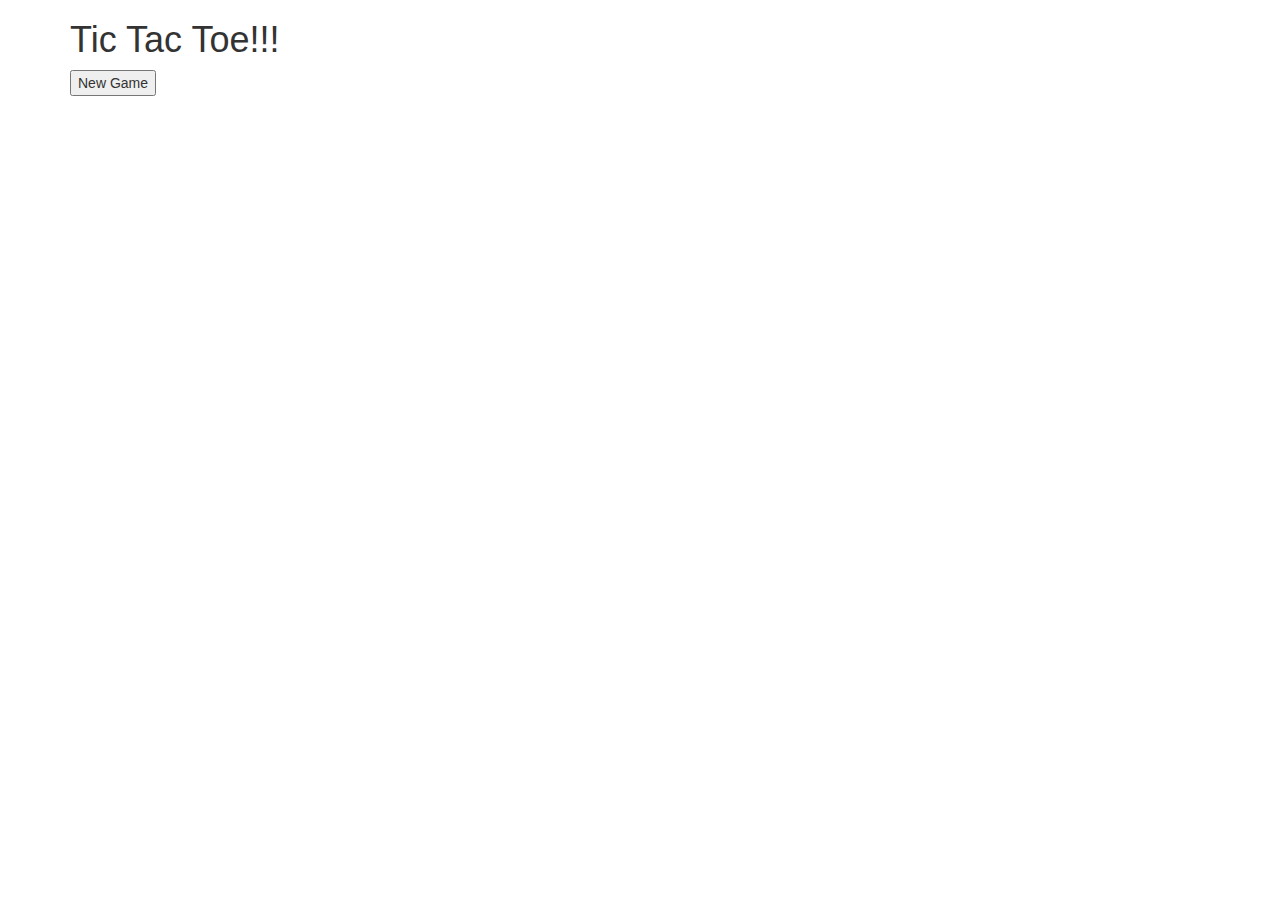
==== tic-tac-toe.html @ 0a10d6a6 "Add comments" ====
<html>
  <head>
    <link rel="stylesheet" href="https://maxcdn.bootstrapcdn.com/bootstrap/3.3.5/css/bootstrap.min.css">
    <link href="css/styles.css" rel="stylesheet" type="text/css">
    <script src="js/jquery-1.11.3.min.js"></script>
    <script src="js/scripts.js"></script>
    <title>Tic Tac Toe!</title>
  </head>
  <body>
    <div class ="container">
      <h1>Tic Tac Toe!!!</h1>
      <form id = "new-game">
        <button type="submit">New Game</button>
      </form>
      <div class="player-turn">
      </div>
    </div>
  </body>
</html>
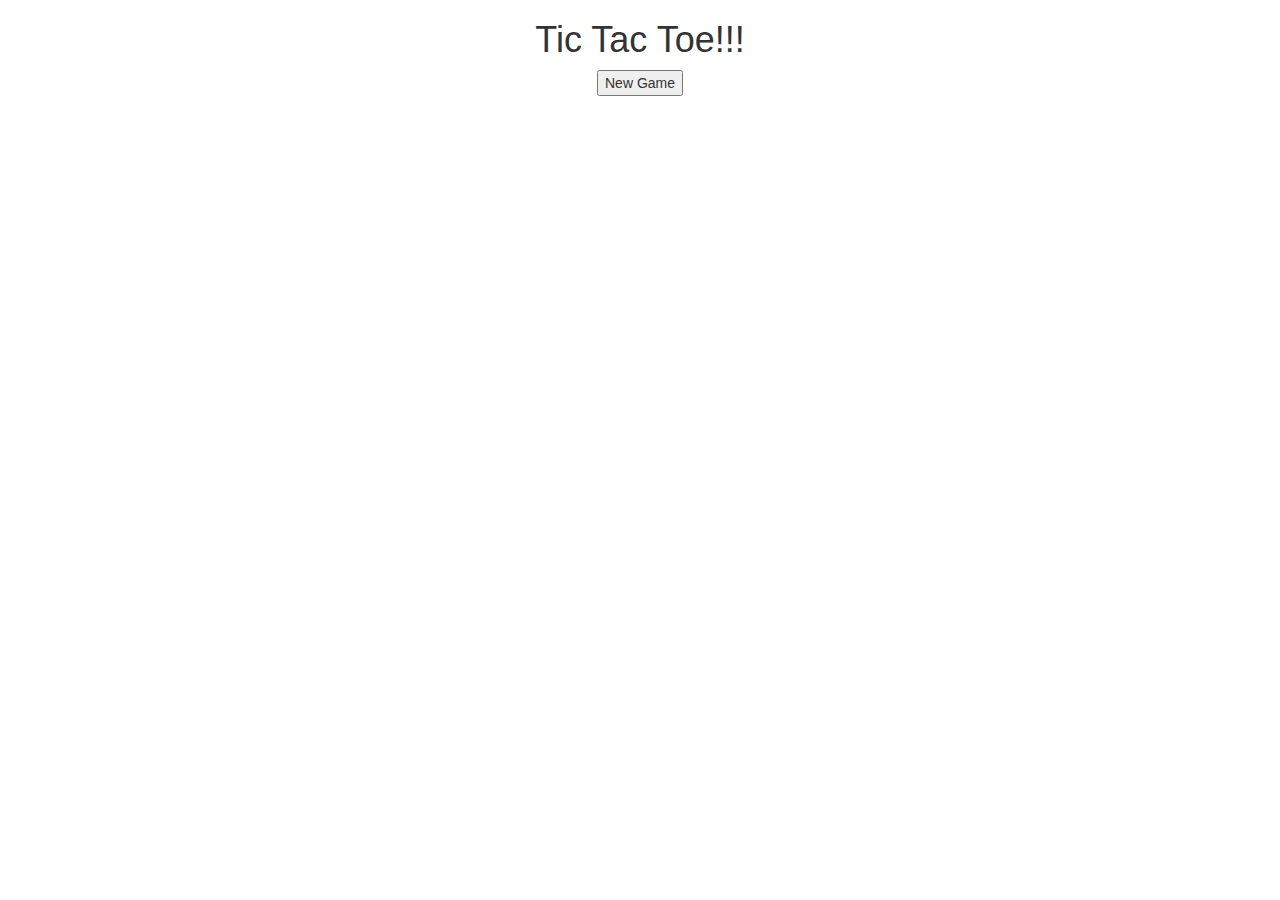
==== commit 8b4e68b5: "fix functionality" ====
--- a/tic-tac-toe.html
+++ b/tic-tac-toe.html
@@ -9,10 +9,45 @@
   <body>
     <div class ="container">
       <h1>Tic Tac Toe!!!</h1>
-      <form id = "new-game">
-        <button type="submit">New Game</button>
+        <button class="new-game">New Game</button>
+
+      <div class="player-turn">
+      </div>
+      <form id="team-select">
+        <h3>Choose your teams</h3>
+        <div class="player-1">
+          <h4>Player 1: <select id="team-list1"></select></h4>
+        </div>
+        <div class="player-2">
+          <h4>Player 2: <select id="team-list2"></select></h4>
+        </div>
+        <button type="submit" class="btn btn-default">Play!</button>
       </form>
-      <div class="player-turn">
+      <div class="board">
+        <div class="row">
+          <div class="col-xs-1 two space">
+          </div>
+          <div class="col-xs-1 five space">
+          </div>
+          <div class="col-xs-1 eight space">
+          </div>
+        </div>
+        <div class="row">
+          <div class="col-xs-1 one space">
+          </div>
+          <div class="col-xs-1 four space">
+          </div>
+          <div class="col-xs-1 seven space">
+          </div>
+        </div>
+        <div class="row">
+          <div class="col-xs-1 zero space">
+          </div>
+          <div class="col-xs-1 three space">
+          </div>
+          <div class="col-xs-1 six space">
+          </div>
+        </div>
       </div>
     </div>
   </body>
--- a/css/styles.css
+++ b/css/styles.css
@@ -0,0 +1,60 @@
+.container {
+  text-align:center;
+}
+
+div {
+    box-sizing: border-box;
+    margin: 0;
+
+}
+
+img {
+  width: 80%;
+  height: 80%;
+}
+
+.player1 {
+  float: left;
+}
+
+.board {
+    display:none;
+    height: 450px;
+    width: 450px;
+    margin: auto;
+    padding: 1.15em;
+}
+
+#team-select {
+  display: none;
+}
+
+.row {
+    width: 550px;
+    height: 150px;
+    display: flex;
+}
+
+.space {
+    width: 150px;
+    height: 150px;
+    border: black solid 2px;
+    display: inline-block;
+
+}
+
+.zero, .one, .two {
+  border-left: none;
+}
+
+.two, .five, .eight {
+  border-top: none;
+}
+
+.eight, .seven, .six {
+  border-right: none;
+}
+
+.six, .three, .zero {
+  border-bottom: none;
+}
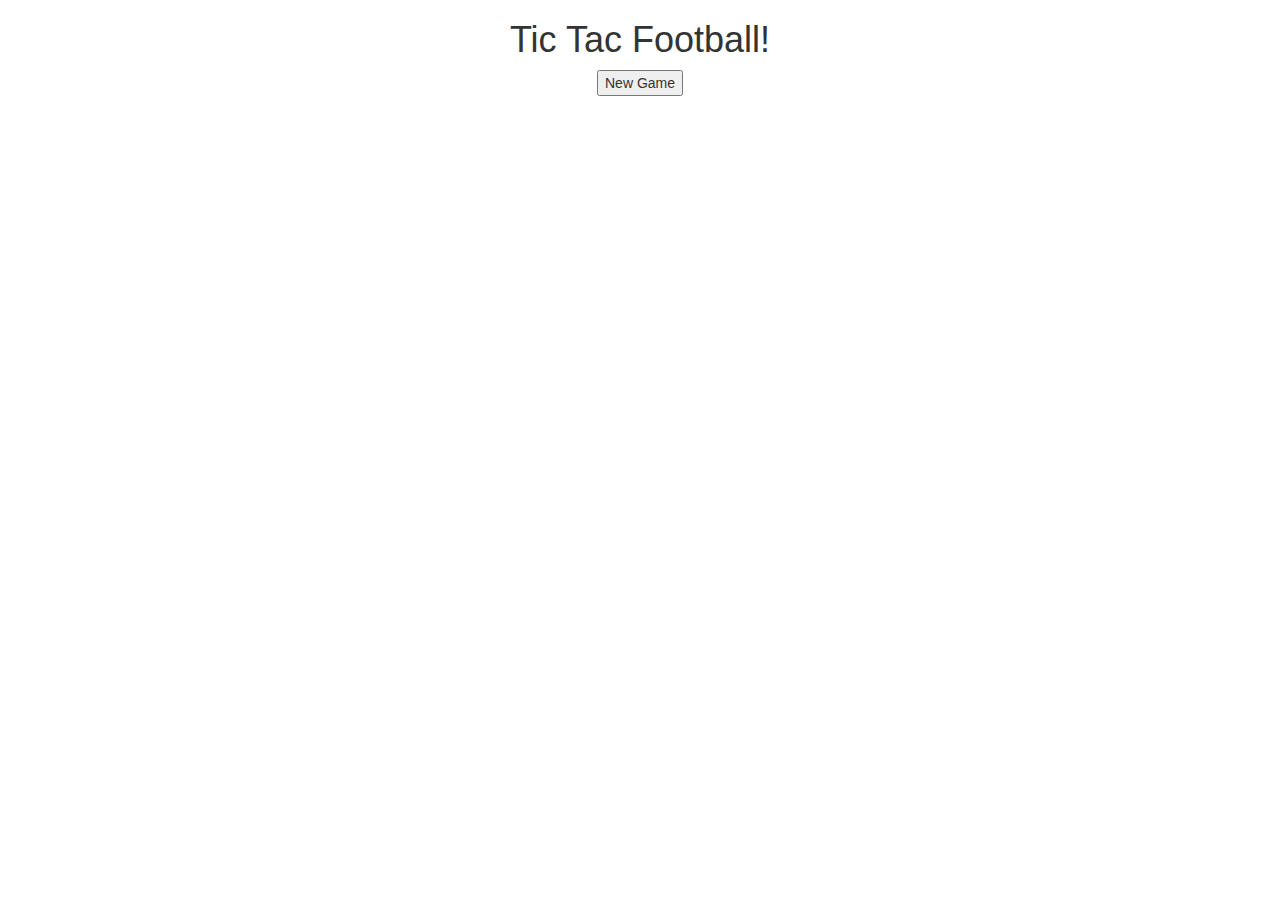
==== commit 40a25e1e: "remove bagels function" ====
--- a/tic-tac-toe.html
+++ b/tic-tac-toe.html
@@ -8,7 +8,7 @@
   </head>
   <body>
     <div class ="container">
-      <h1>Tic Tac Toe!!!</h1>
+      <h1>Tic Tac Football!</h1>
         <button class="new-game">New Game</button>
 
       <div class="player-turn">
--- a/css/styles.css
+++ b/css/styles.css
@@ -9,8 +9,8 @@
 }
 
 img {
-  width: 80%;
-  height: 80%;
+  width: 90%;
+  height: 90%;
 }
 
 .player1 {
